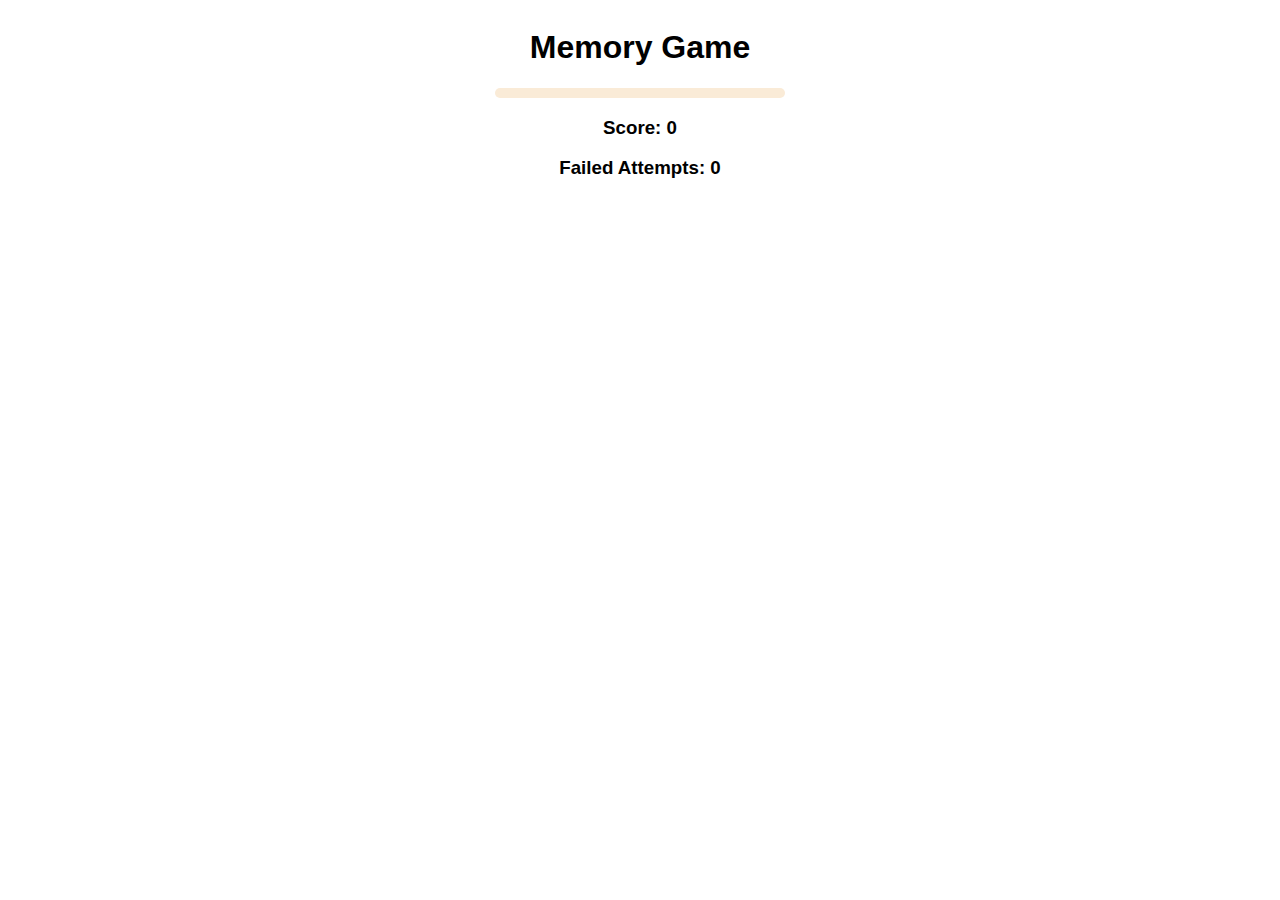
==== index.html @ ed918a9d "update finaly" ====
<!DOCTYPE html>
<html lang="en">
  <head>
    <meta charset="UTF-8" />
    <meta http-equiv="X-UA-Compatible" content="IE=edge" />
    <meta name="viewport" content="width=device-width, initial-scale=1.0" />
    <title>Memory Game</title>
    <link rel="stylesheet" href="style.css" />
  </head>
  <body>
    <div class="game" id="popup-1">
      <h1>Memory Game</h1>
      <div class="overlay"></div>
      <div class="popup-content-start">
        <h1>Welcome</h1>
        <label for="level-select" class="label-select"
          >Choose your level:</label
        >
        <select class="select_level" name="level" id="level-select">
          <option value="easy">6 img</option>
          <option value="medium">12 img</option>
          <option value="hard">16 img</option>
          <option value="extra-hard">20 img</option>
        </select>
        <button class="start">Let's go</button>
      </div>
      <div class="popup-content-finish">
        <h1>Finish</h1>
        <p class="status">Not so bed</p>
        <p class="score">Score: <span id="score-popup">0</span></p>
        <div class="buttons">
          <button class="new-game">New Game</button>
          <button class="exit">Exit</button>
        </div>
      </div>
      <div class="image-container">
        <!-- <div class="image-box">
          <img class="hidden-image" src="./img/bunny.jpg" alt="bunny" />
        </div>
        <div class="image-box">
          <img class="hidden-image" src="./img/bunny.jpg" alt="bunny" />
        </div>
        <div class="image-box">
          <img class="hidden-image" src="./img/horse.jpg" alt="horse" />
        </div>
        <div class="image-box">
          <img class="hidden-image" src="./img/horse.jpg" alt="horse" />
        </div>
        <div class="image-box">
          <img class="hidden-image" src="./img/tiger.jpg" alt="tiger" />
        </div>
        <div class="image-box">
          <img class="hidden-image" src="./img/tiger.jpg" alt="tiger" />
        </div>
        <div class="image-box">
          <img class="hidden-image" src="./img/cat.jpg" alt="bunny" />
        </div>
        <div class="image-box">
          <img class="hidden-image" src="./img/cat.jpg" alt="bunny" />
        </div>
        <div class="image-box">
          <img class="hidden-image" src="./img/dog.jpg" alt="horse" />
        </div>
        <div class="image-box">
          <img class="hidden-image" src="./img/dog.jpg" alt="horse" />
        </div>
        <div class="image-box">
          <img class="hidden-image" src="./img/snake.jpg" alt="tiger" />
        </div>
        <div class="image-box">
          <img class="hidden-image" src="./img/snake.jpg" alt="tiger" />
        </div> -->
      </div>
      <div class="results">
        <h3>Score: <span id="score">0</span></h3>
        <h3>Failed Attempts: <span id="failed_attempts">0</span></h3>
      </div>
    </div>
    <script src="script.js"></script>
  </body>
</html>
---- style.css ----
body {
  font-family: "Roboto", sans-serif;
  text-align: center;
  display: flex;
  justify-content: center;
}
.game {
}
.image-container {
  display: grid;
  background-color: antiquewhite;
  width: 470px;
  grid-gap: 10px;
  padding: 10px;
  border-radius: 15px;
  grid-template-columns: repeat(3, 1fr);
}
.image-container.hard {
  grid-template-columns: repeat(4, 1fr);
  width: 630px;
}
.image-container.extra-hard {
  grid-template-columns: repeat(5, 1fr);
  width: 790px;
}
.image-box {
  width: 150px;
  height: 150px;
  background-color: rgb(241, 148, 7);
  cursor: pointer;
  border-radius: 5px;
}

.image-revealed {
  width: 150px;
  height: 150px;
  position: relative;
  z-index: 0;
}

.hidden-image {
  opacity: 0;
  background-color: aqua;
  border: 1px solid black;
  width: 150px;
  height: 150px;
  position: relative;
  z-index: 1;
}
.overlay {
  position: fixed;
  top: 0px;
  left: 0px;
  width: 100vw;
  height: 100vh;
  background: rgba(0, 0, 0, 0.7);
  z-index: 1;
  display: none;
}

.popup-content-finish {
  position: absolute;
  top: 50%;
  left: 50%;
  transform: translate(-50%, -50%) scale(0);
  background: #fff;
  width: 350px;
  height: 220px;
  z-index: 2;
  text-align: center;
  padding: 25px;
  box-sizing: border-box;
  border-radius: 20px;
  background-color: antiquewhite;
}

.popup-content-finish h1 {
  margin: 3px;
}
.status {
  margin: 20px 0px;
  font-size: 20px;
}

.long-status {
  margin: 10px 0px;
}

.buttons {
  display: flex;
  justify-content: space-between;
  margin: 15px 0px 0px;
}
.buttons button {
  padding: 7px 14px;
  border: none;
  outline: none;
  font-size: 15px;
  border-radius: 15px;
  cursor: pointer;
  background-color: rgb(241, 148, 7);
}

.overlay.active {
  display: block;
}

.popup-content-finish.active {
  transition: all 300ms ease-in-out;
  transform: translate(-50%, -50%) scale(1);
}

/* popup start */
.popup-content-start {
  position: absolute;
  top: 50%;
  left: 50%;
  transform: translate(-50%, -50%) scale(0);
  background: #fff;
  width: 350px;
  height: 220px;
  z-index: 2;
  text-align: center;
  padding: 20px;
  box-sizing: border-box;
  border-radius: 20px;
  background-color: antiquewhite;
  display: flex;
  flex-direction: column;
  align-items: center;
}

.popup-content-start h1 {
  margin: 15px 0px 15px 0px;
}

.select_level {
  width: 80px;
  height: 25px;
  text-align: center;
  border: 1.5px solid black;
  border-radius: 5px;
  margin: 5px 0px;
}
.start {
  margin: 15px 0px;
  padding: 7px 20px;
  border: none;
  outline: none;
  font-size: 15px;
  border-radius: 15px;
  cursor: pointer;
  background-color: rgb(241, 148, 7);
}
.popup-content-start.active {
  transition: all 300ms ease-in-out;
  transform: translate(-50%, -50%) scale(1);
}

@media (min-width: 390px) {
  .image-container {
    display: grid;
    background-color: antiquewhite;
    width: 280px;
    grid-gap: 5px;
    padding: 5px;
    border-radius: 8px;
    grid-template-columns: repeat(3, 1fr);
  }
  .image-container.hard {
    grid-template-columns: repeat(4, 1fr);
    width: 380px;
  }
  .image-container.extra-hard {
    grid-template-columns: repeat(4, 1fr);
    width: 380px;
  }
  .image-box {
    width: 90px;
    height: 90px;
    background-color: rgb(241, 148, 7);
    cursor: pointer;
    border-radius: 5px;
  }

  .image-revealed {
    width: 90px;
    height: 90px;
    position: relative;
    z-index: 0;
    border-radius: 5px;
  }

  .hidden-image {
    opacity: 0;
    background-color: aqua;
    border: 1px solid black;
    width: 90px;
    height: 90px;
    position: relative;
    z-index: 1;
  }
}
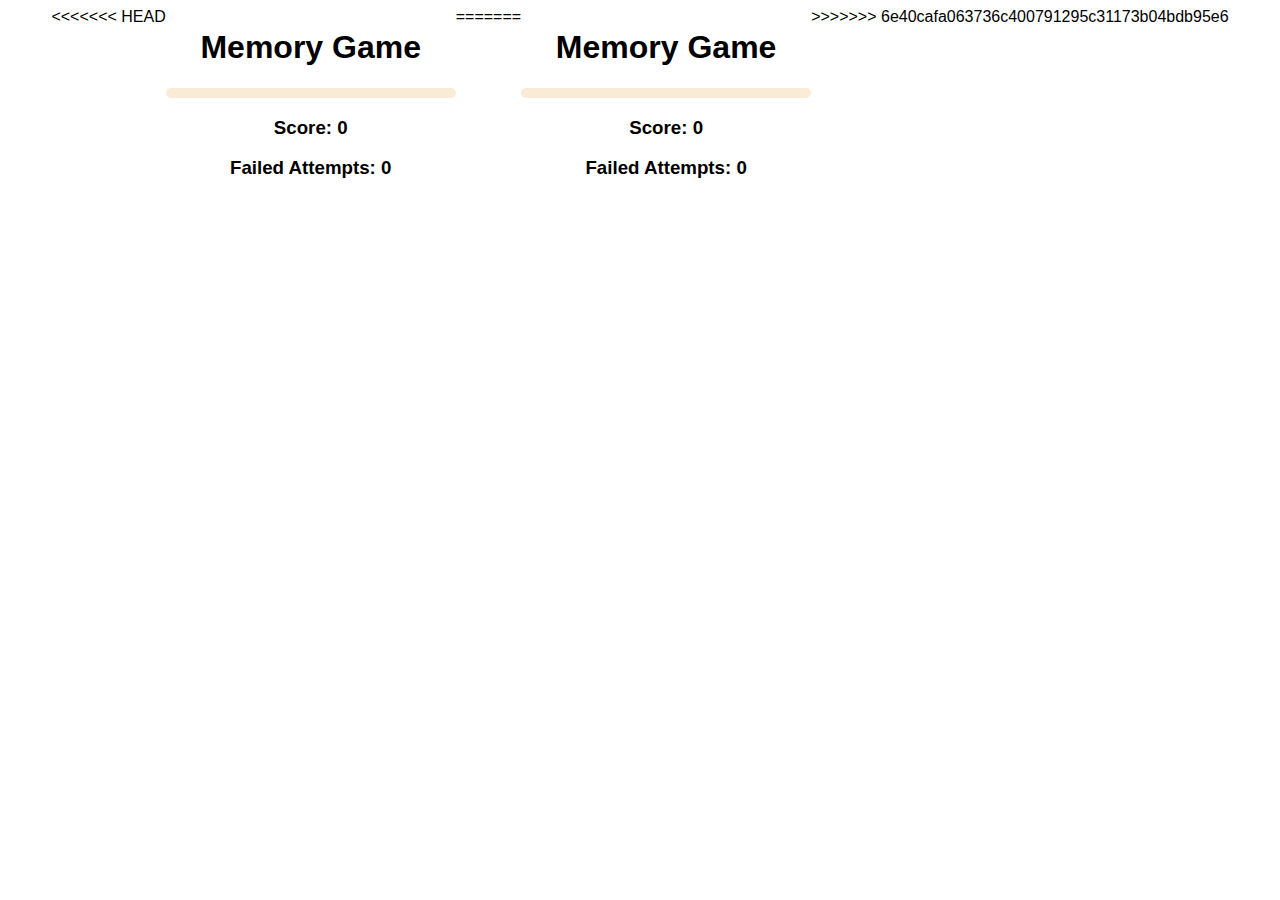
==== commit d3520419: "Merge branch 'main' of https://github.com/VovaRotterdam/Memory_game" ====
--- a/index.html
+++ b/index.html
@@ -1,3 +1,4 @@
+<<<<<<< HEAD
 <!DOCTYPE html>
 <html lang="en">
   <head>
@@ -79,3 +80,86 @@
     <script src="script.js"></script>
   </body>
 </html>
+=======
+<!DOCTYPE html>
+<html lang="en">
+  <head>
+    <meta charset="UTF-8" />
+    <meta http-equiv="X-UA-Compatible" content="IE=edge" />
+    <meta name="viewport" content="width=device-width, initial-scale=1.0" />
+    <title>Memory Game</title>
+    <link rel="stylesheet" href="style.css" />
+  </head>
+  <body>
+    <div class="game" id="popup-1">
+      <h1>Memory Game</h1>
+      <div class="overlay"></div>
+      <div class="popup-content-start">
+        <h1>Welcome</h1>
+        <label for="level-select" class="label-select"
+          >Choose your level:</label
+        >
+        <select class="select_level" name="level" id="level-select">
+          <option value="easy">6 img</option>
+          <option value="medium">12 img</option>
+          <option value="hard">16 img</option>
+          <option value="extra-hard">20 img</option>
+        </select>
+        <button class="start">Start</button>
+      </div>
+      <div class="popup-content-finish">
+        <h1>Finish</h1>
+        <p class="status">Not so bed</p>
+        <p class="score">Score: <span id="score-popup">0</span></p>
+        <div class="buttons">
+          <button class="new-game">New Game</button>
+          <button class="exit">Exit</button>
+        </div>
+      </div>
+      <div class="image-container">
+        <!-- <div class="image-box">
+          <img class="hidden-image" src="./img/bunny.jpg" alt="bunny" />
+        </div>
+        <div class="image-box">
+          <img class="hidden-image" src="./img/bunny.jpg" alt="bunny" />
+        </div>
+        <div class="image-box">
+          <img class="hidden-image" src="./img/horse.jpg" alt="horse" />
+        </div>
+        <div class="image-box">
+          <img class="hidden-image" src="./img/horse.jpg" alt="horse" />
+        </div>
+        <div class="image-box">
+          <img class="hidden-image" src="./img/tiger.jpg" alt="tiger" />
+        </div>
+        <div class="image-box">
+          <img class="hidden-image" src="./img/tiger.jpg" alt="tiger" />
+        </div>
+        <div class="image-box">
+          <img class="hidden-image" src="./img/cat.jpg" alt="bunny" />
+        </div>
+        <div class="image-box">
+          <img class="hidden-image" src="./img/cat.jpg" alt="bunny" />
+        </div>
+        <div class="image-box">
+          <img class="hidden-image" src="./img/dog.jpg" alt="horse" />
+        </div>
+        <div class="image-box">
+          <img class="hidden-image" src="./img/dog.jpg" alt="horse" />
+        </div>
+        <div class="image-box">
+          <img class="hidden-image" src="./img/snake.jpg" alt="tiger" />
+        </div>
+        <div class="image-box">
+          <img class="hidden-image" src="./img/snake.jpg" alt="tiger" />
+        </div> -->
+      </div>
+      <div class="results">
+        <h3>Score: <span id="score">0</span></h3>
+        <h3>Failed Attempts: <span id="failed_attempts">0</span></h3>
+      </div>
+    </div>
+    <script src="script.js"></script>
+  </body>
+</html>
+>>>>>>> 6e40cafa063736c400791295c31173b04bdb95e6
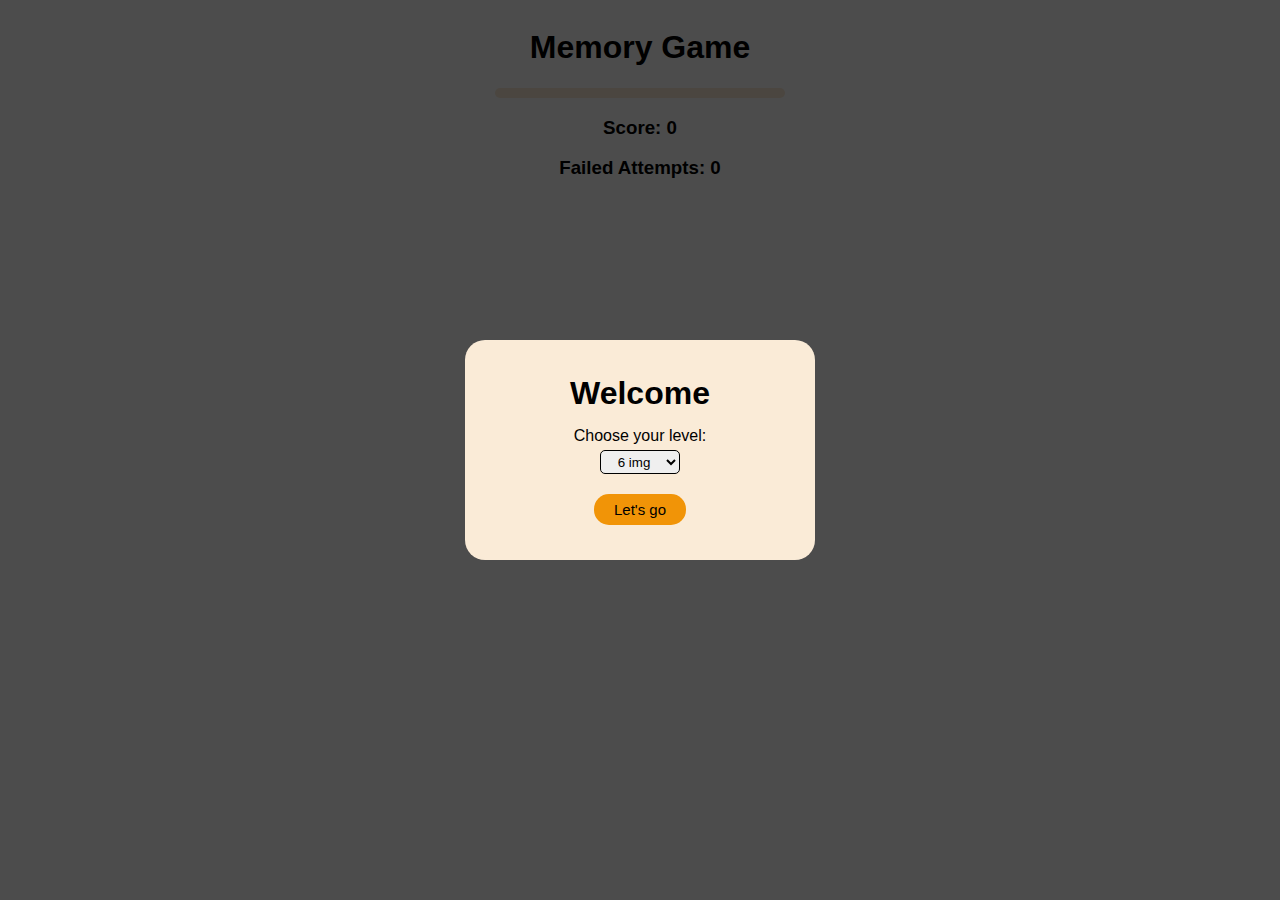
==== commit 269b3b19: "Removed double files" ====
--- a/index.html
+++ b/index.html
@@ -1,4 +1,3 @@
-<<<<<<< HEAD
 <!DOCTYPE html>
 <html lang="en">
   <head>
@@ -80,86 +79,3 @@
     <script src="script.js"></script>
   </body>
 </html>
-=======
-<!DOCTYPE html>
-<html lang="en">
-  <head>
-    <meta charset="UTF-8" />
-    <meta http-equiv="X-UA-Compatible" content="IE=edge" />
-    <meta name="viewport" content="width=device-width, initial-scale=1.0" />
-    <title>Memory Game</title>
-    <link rel="stylesheet" href="style.css" />
-  </head>
-  <body>
-    <div class="game" id="popup-1">
-      <h1>Memory Game</h1>
-      <div class="overlay"></div>
-      <div class="popup-content-start">
-        <h1>Welcome</h1>
-        <label for="level-select" class="label-select"
-          >Choose your level:</label
-        >
-        <select class="select_level" name="level" id="level-select">
-          <option value="easy">6 img</option>
-          <option value="medium">12 img</option>
-          <option value="hard">16 img</option>
-          <option value="extra-hard">20 img</option>
-        </select>
-        <button class="start">Start</button>
-      </div>
-      <div class="popup-content-finish">
-        <h1>Finish</h1>
-        <p class="status">Not so bed</p>
-        <p class="score">Score: <span id="score-popup">0</span></p>
-        <div class="buttons">
-          <button class="new-game">New Game</button>
-          <button class="exit">Exit</button>
-        </div>
-      </div>
-      <div class="image-container">
-        <!-- <div class="image-box">
-          <img class="hidden-image" src="./img/bunny.jpg" alt="bunny" />
-        </div>
-        <div class="image-box">
-          <img class="hidden-image" src="./img/bunny.jpg" alt="bunny" />
-        </div>
-        <div class="image-box">
-          <img class="hidden-image" src="./img/horse.jpg" alt="horse" />
-        </div>
-        <div class="image-box">
-          <img class="hidden-image" src="./img/horse.jpg" alt="horse" />
-        </div>
-        <div class="image-box">
-          <img class="hidden-image" src="./img/tiger.jpg" alt="tiger" />
-        </div>
-        <div class="image-box">
-          <img class="hidden-image" src="./img/tiger.jpg" alt="tiger" />
-        </div>
-        <div class="image-box">
-          <img class="hidden-image" src="./img/cat.jpg" alt="bunny" />
-        </div>
-        <div class="image-box">
-          <img class="hidden-image" src="./img/cat.jpg" alt="bunny" />
-        </div>
-        <div class="image-box">
-          <img class="hidden-image" src="./img/dog.jpg" alt="horse" />
-        </div>
-        <div class="image-box">
-          <img class="hidden-image" src="./img/dog.jpg" alt="horse" />
-        </div>
-        <div class="image-box">
-          <img class="hidden-image" src="./img/snake.jpg" alt="tiger" />
-        </div>
-        <div class="image-box">
-          <img class="hidden-image" src="./img/snake.jpg" alt="tiger" />
-        </div> -->
-      </div>
-      <div class="results">
-        <h3>Score: <span id="score">0</span></h3>
-        <h3>Failed Attempts: <span id="failed_attempts">0</span></h3>
-      </div>
-    </div>
-    <script src="script.js"></script>
-  </body>
-</html>
->>>>>>> 6e40cafa063736c400791295c31173b04bdb95e6
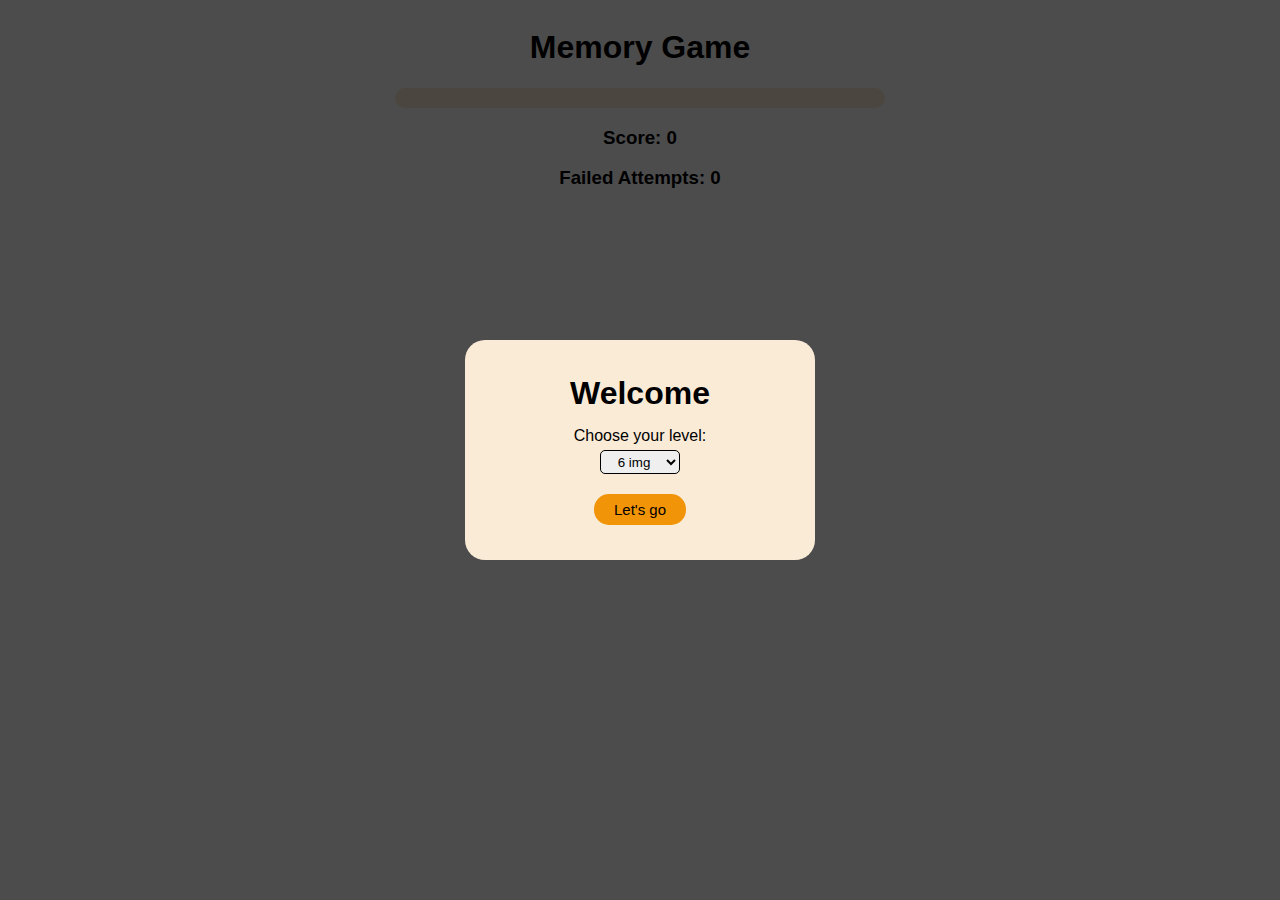
==== commit ad79c5a0: "'changed meta for device'" ====
--- a/index.html
+++ b/index.html
@@ -3,7 +3,11 @@
   <head>
     <meta charset="UTF-8" />
     <meta http-equiv="X-UA-Compatible" content="IE=edge" />
-    <meta name="viewport" content="width=device-width, initial-scale=1.0" />
+    <meta
+      name="viewport"
+      content="width=device-width, initial-scale=1.0, maximum-scale=1.0, user-scalable=no"
+    />
+
     <title>Memory Game</title>
     <link rel="stylesheet" href="style.css" />
   </head>
--- a/style.css
+++ b/style.css
@@ -157,7 +157,7 @@
   transform: translate(-50%, -50%) scale(1);
 }
 
-@media (min-width: 390px) {
+@media (max-width: 390px) {
   .image-container {
     display: grid;
     background-color: antiquewhite;
@@ -194,10 +194,28 @@
   .hidden-image {
     opacity: 0;
     background-color: aqua;
-    border: 1px solid black;
     width: 90px;
     height: 90px;
     position: relative;
     z-index: 1;
-  }
-}
+    border-radius: 5px;
+  }
+  .popup-content-start {
+    position: absolute;
+    top: 50%;
+    left: 50%;
+    transform: translate(-50%, -50%) scale(0);
+    background: #fff;
+    width: 350px;
+    height: 220px;
+    z-index: 2;
+    text-align: center;
+    padding: 20px;
+    box-sizing: border-box;
+    border-radius: 20px;
+    background-color: antiquewhite;
+    display: flex;
+    flex-direction: column;
+    align-items: center;
+  }
+}
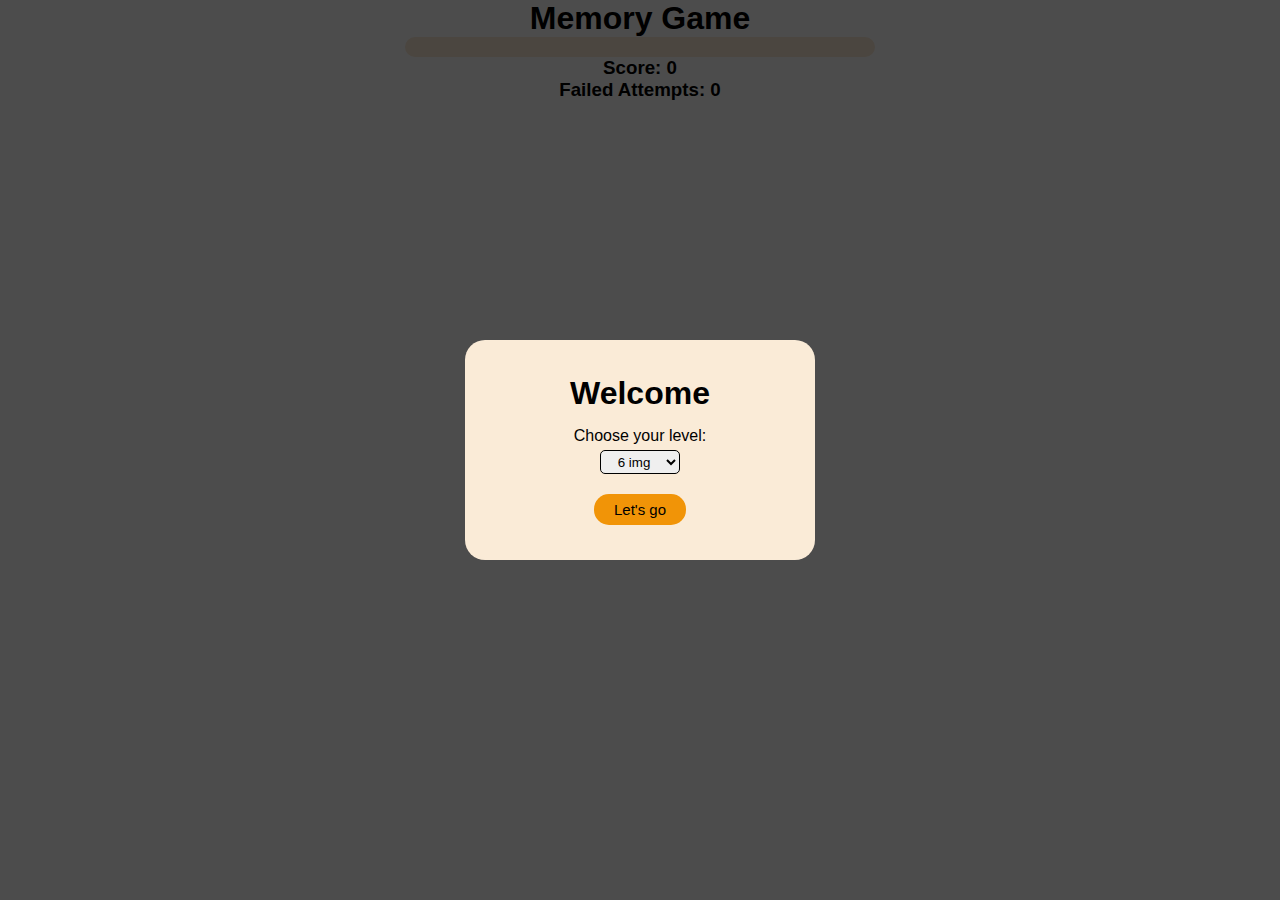
==== commit 6973da39: "'changed meta and media screen'" ====
--- a/index.html
+++ b/index.html
@@ -5,7 +5,7 @@
     <meta http-equiv="X-UA-Compatible" content="IE=edge" />
     <meta
       name="viewport"
-      content="width=device-width, initial-scale=1.0, maximum-scale=1.0, user-scalable=no"
+      content="width=device-width, initial-scale=1.0, maximum-scale=1.0"
     />
 
     <title>Memory Game</title>
--- a/style.css
+++ b/style.css
@@ -1,3 +1,8 @@
+* {
+  margin: 0;
+  padding: 0;
+  box-sizing: border-box;
+}
 body {
   font-family: "Roboto", sans-serif;
   text-align: center;
@@ -157,48 +162,49 @@
   transform: translate(-50%, -50%) scale(1);
 }
 
-@media (max-width: 390px) {
+@media screen and (max-width: 390px) {
   .image-container {
     display: grid;
     background-color: antiquewhite;
-    width: 280px;
-    grid-gap: 5px;
-    padding: 5px;
-    border-radius: 8px;
+    width: 70vw;
+    grid-gap: 1vh;
+    /* grid-column-gap: 1vh; */
+    padding: 1vh 1vh;
+    border-radius: 1vh;
     grid-template-columns: repeat(3, 1fr);
   }
   .image-container.hard {
     grid-template-columns: repeat(4, 1fr);
-    width: 380px;
+    width: 95vw;
   }
   .image-container.extra-hard {
     grid-template-columns: repeat(4, 1fr);
-    width: 380px;
+    width: 95vw;
   }
   .image-box {
-    width: 90px;
-    height: 90px;
+    width: 22vw;
+    height: 22vw;
     background-color: rgb(241, 148, 7);
     cursor: pointer;
-    border-radius: 5px;
+    border-radius: 1vh;
   }
 
   .image-revealed {
-    width: 90px;
-    height: 90px;
+    width: 22vw;
+    height: 22vw;
     position: relative;
     z-index: 0;
-    border-radius: 5px;
+    border-radius: 1vh;
   }
 
   .hidden-image {
     opacity: 0;
     background-color: aqua;
-    width: 90px;
-    height: 90px;
+    width: 22vw;
+    height: 22vw;
     position: relative;
     z-index: 1;
-    border-radius: 5px;
+    border-radius: 1vh;
   }
   .popup-content-start {
     position: absolute;
@@ -206,13 +212,13 @@
     left: 50%;
     transform: translate(-50%, -50%) scale(0);
     background: #fff;
-    width: 350px;
-    height: 220px;
+    width: 90vw;
+    height: 30vh;
     z-index: 2;
     text-align: center;
-    padding: 20px;
+    padding: 5vh;
     box-sizing: border-box;
-    border-radius: 20px;
+    border-radius: 2vh;
     background-color: antiquewhite;
     display: flex;
     flex-direction: column;
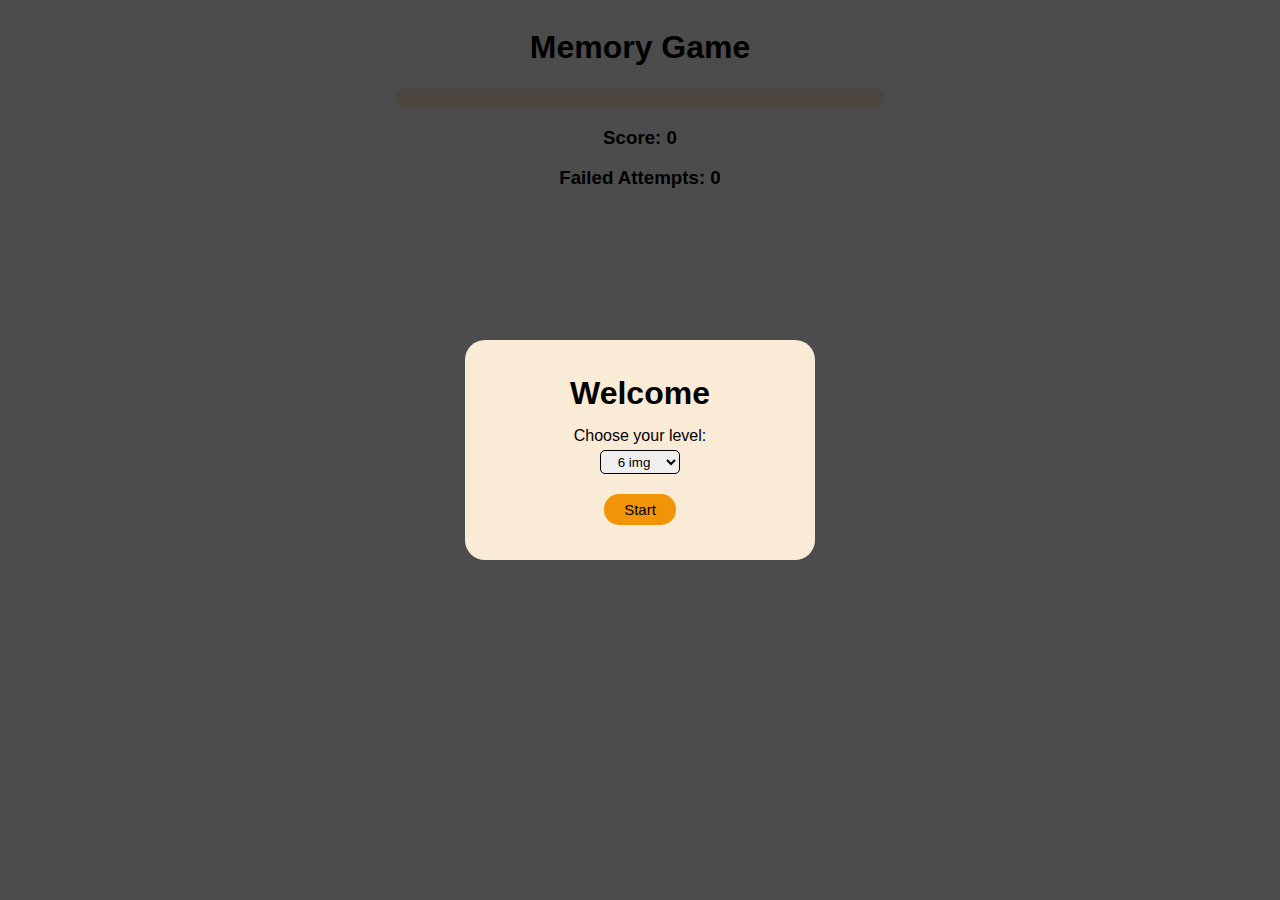
==== commit 8e7c755c: "'position absolute removed'" ====
--- a/index.html
+++ b/index.html
@@ -5,7 +5,7 @@
     <meta http-equiv="X-UA-Compatible" content="IE=edge" />
     <meta
       name="viewport"
-      content="width=device-width, initial-scale=1.0, maximum-scale=1.0"
+      content="width=device-width, initial-scale=1.0, maximum-scale=1.0, user-scalable=no"
     />
 
     <title>Memory Game</title>
@@ -26,7 +26,7 @@
           <option value="hard">16 img</option>
           <option value="extra-hard">20 img</option>
         </select>
-        <button class="start">Let's go</button>
+        <button class="start">Start</button>
       </div>
       <div class="popup-content-finish">
         <h1>Finish</h1>
@@ -37,44 +37,7 @@
           <button class="exit">Exit</button>
         </div>
       </div>
-      <div class="image-container">
-        <!-- <div class="image-box">
-          <img class="hidden-image" src="./img/bunny.jpg" alt="bunny" />
-        </div>
-        <div class="image-box">
-          <img class="hidden-image" src="./img/bunny.jpg" alt="bunny" />
-        </div>
-        <div class="image-box">
-          <img class="hidden-image" src="./img/horse.jpg" alt="horse" />
-        </div>
-        <div class="image-box">
-          <img class="hidden-image" src="./img/horse.jpg" alt="horse" />
-        </div>
-        <div class="image-box">
-          <img class="hidden-image" src="./img/tiger.jpg" alt="tiger" />
-        </div>
-        <div class="image-box">
-          <img class="hidden-image" src="./img/tiger.jpg" alt="tiger" />
-        </div>
-        <div class="image-box">
-          <img class="hidden-image" src="./img/cat.jpg" alt="bunny" />
-        </div>
-        <div class="image-box">
-          <img class="hidden-image" src="./img/cat.jpg" alt="bunny" />
-        </div>
-        <div class="image-box">
-          <img class="hidden-image" src="./img/dog.jpg" alt="horse" />
-        </div>
-        <div class="image-box">
-          <img class="hidden-image" src="./img/dog.jpg" alt="horse" />
-        </div>
-        <div class="image-box">
-          <img class="hidden-image" src="./img/snake.jpg" alt="tiger" />
-        </div>
-        <div class="image-box">
-          <img class="hidden-image" src="./img/snake.jpg" alt="tiger" />
-        </div> -->
-      </div>
+      <div class="image-container"></div>
       <div class="results">
         <h3>Score: <span id="score">0</span></h3>
         <h3>Failed Attempts: <span id="failed_attempts">0</span></h3>
--- a/style.css
+++ b/style.css
@@ -1,8 +1,3 @@
-* {
-  margin: 0;
-  padding: 0;
-  box-sizing: border-box;
-}
 body {
   font-family: "Roboto", sans-serif;
   text-align: center;
@@ -64,7 +59,7 @@
 }
 
 .popup-content-finish {
-  position: absolute;
+  position: fixed;
   top: 50%;
   left: 50%;
   transform: translate(-50%, -50%) scale(0);
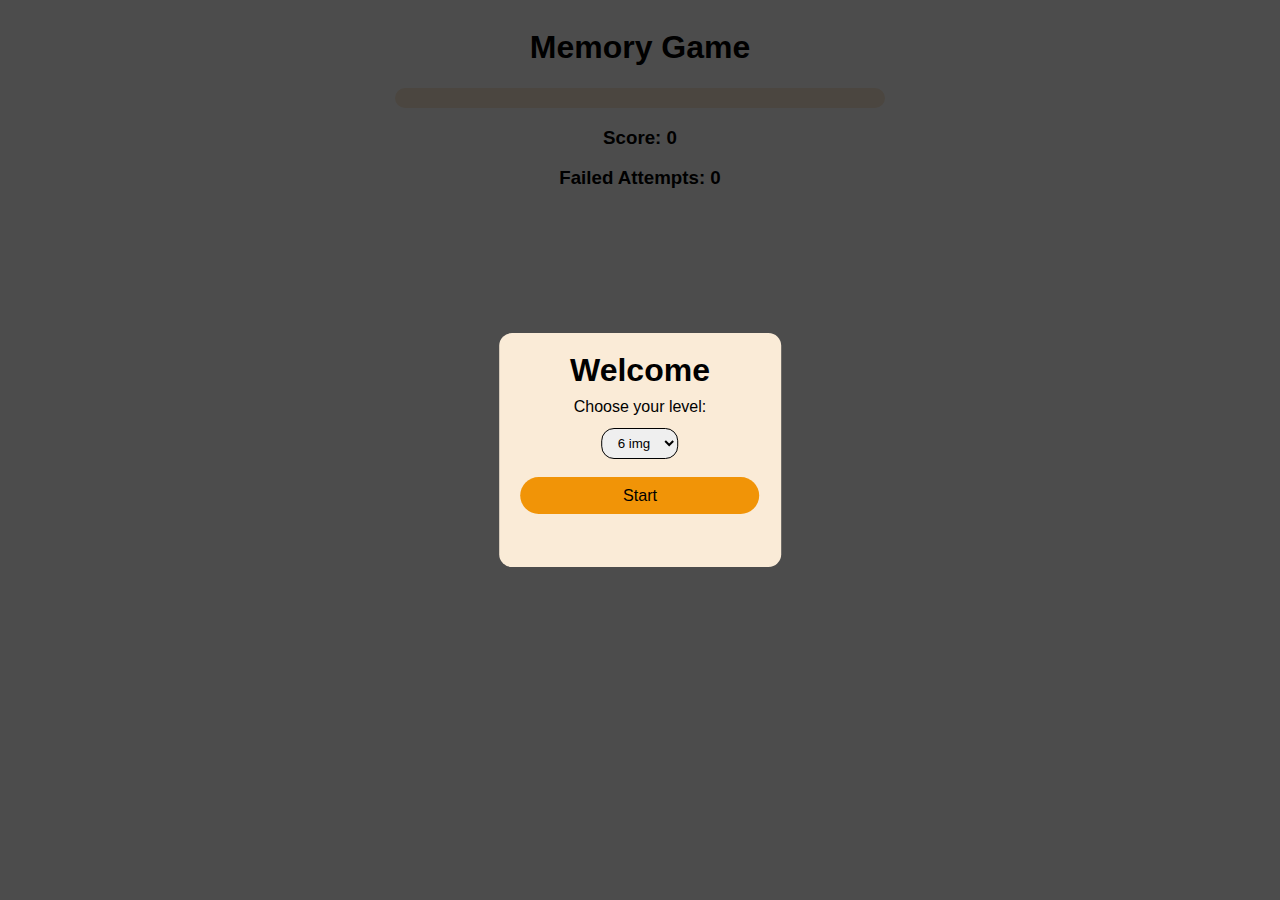
==== commit 4e2af737: "done" ====
--- a/index.html
+++ b/index.html
@@ -2,7 +2,7 @@
 <html lang="en">
   <head>
     <meta charset="UTF-8" />
-    <meta http-equiv="X-UA-Compatible" content="IE=edge" />
+    <!-- <meta http-equiv="X-UA-Compatible" content="IE=edge" /> -->
     <meta
       name="viewport"
       content="width=device-width, initial-scale=1.0, maximum-scale=1.0, user-scalable=no"
--- a/style.css
+++ b/style.css
@@ -49,8 +49,8 @@
 }
 .overlay {
   position: fixed;
-  top: 0px;
-  left: 0px;
+  top: 0vh;
+  left: 0vw;
   width: 100vw;
   height: 100vh;
   background: rgba(0, 0, 0, 0.7);
@@ -64,39 +64,40 @@
   left: 50%;
   transform: translate(-50%, -50%) scale(0);
   background: #fff;
-  width: 350px;
-  height: 220px;
+  width: 22vw;
+  height: 26vh;
+  /* height: min(38vh, 220px); */
   z-index: 2;
   text-align: center;
-  padding: 25px;
+  padding: 1.5vw;
   box-sizing: border-box;
-  border-radius: 20px;
+  border-radius: 1vw;
   background-color: antiquewhite;
 }
 
 .popup-content-finish h1 {
-  margin: 3px;
+  margin: 0 auto;
 }
 .status {
-  margin: 20px 0px;
-  font-size: 20px;
+  margin: 1.5vh 0vw;
+  font-size: 2.5vh;
 }
 
 .long-status {
-  margin: 10px 0px;
+  margin: 0.7vh 0vw;
 }
 
 .buttons {
   display: flex;
   justify-content: space-between;
-  margin: 15px 0px 0px;
+  margin-top: 2.5vh;
 }
 .buttons button {
-  padding: 7px 14px;
+  padding: 1vh 1.1vw;
   border: none;
   outline: none;
-  font-size: 15px;
-  border-radius: 15px;
+  font-size: 1.8vh;
+  border-radius: 1.9vh;
   cursor: pointer;
   background-color: rgb(241, 148, 7);
 }
@@ -112,18 +113,18 @@
 
 /* popup start */
 .popup-content-start {
-  position: absolute;
+  position: fixed;
   top: 50%;
   left: 50%;
   transform: translate(-50%, -50%) scale(0);
   background: #fff;
-  width: 350px;
-  height: 220px;
+  width: 22vw;
+  height: 26vh;
   z-index: 2;
   text-align: center;
-  padding: 20px;
+  padding: 1.5vw;
   box-sizing: border-box;
-  border-radius: 20px;
+  border-radius: 1vw;
   background-color: antiquewhite;
   display: flex;
   flex-direction: column;
@@ -131,24 +132,25 @@
 }
 
 .popup-content-start h1 {
-  margin: 15px 0px 15px 0px;
+  margin-top: 0vh;
+  margin-bottom: 1vh;
 }
 
 .select_level {
-  width: 80px;
-  height: 25px;
-  text-align: center;
-  border: 1.5px solid black;
-  border-radius: 5px;
-  margin: 5px 0px;
+  width: 6vw;
+  height: 3.5vh;
+  text-align: center;
+  border: 0.1vw solid black;
+  border-radius: 1vw;
+  margin-top: 1.3vh;
 }
 .start {
-  margin: 15px 0px;
-  padding: 7px 20px;
+  margin-top: 2vh;
+  padding: 1vh 8vw;
   border: none;
   outline: none;
-  font-size: 15px;
-  border-radius: 15px;
+  font-size: 1.8vh;
+  border-radius: 2vw;
   cursor: pointer;
   background-color: rgb(241, 148, 7);
 }
@@ -202,7 +204,7 @@
     border-radius: 1vh;
   }
   .popup-content-start {
-    position: absolute;
+    position: fixed;
     top: 50%;
     left: 50%;
     transform: translate(-50%, -50%) scale(0);
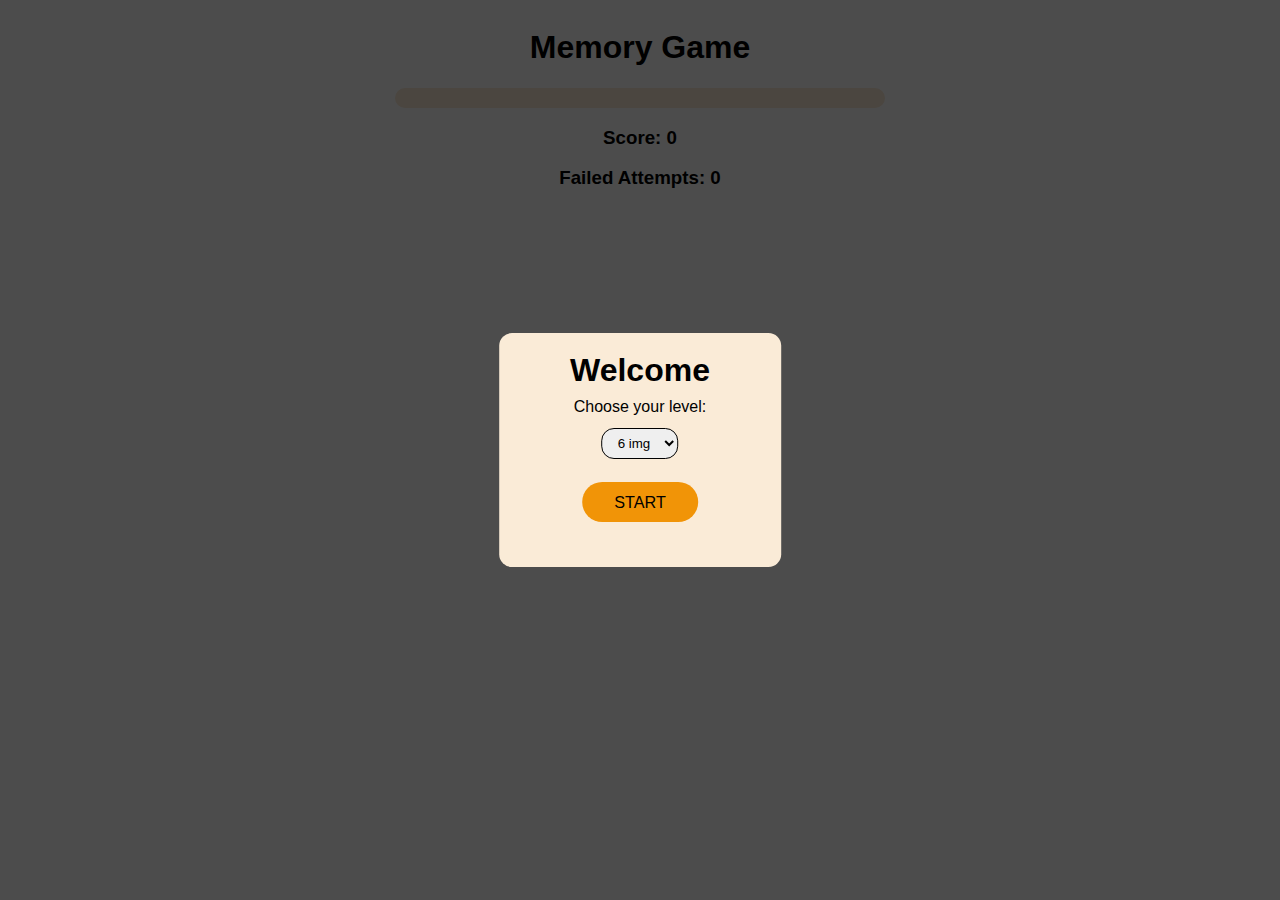
==== commit 69773f3c: "changed a lot" ====
--- a/index.html
+++ b/index.html
@@ -26,7 +26,7 @@
           <option value="hard">16 img</option>
           <option value="extra-hard">20 img</option>
         </select>
-        <button class="start">Start</button>
+        <button class="start">START</button>
       </div>
       <div class="popup-content-finish">
         <h1>Finish</h1>
--- a/style.css
+++ b/style.css
@@ -36,6 +36,7 @@
   height: 150px;
   position: relative;
   z-index: 0;
+  border-radius: 5px;
 }
 
 .hidden-image {
@@ -145,8 +146,8 @@
   margin-top: 1.3vh;
 }
 .start {
-  margin-top: 2vh;
-  padding: 1vh 8vw;
+  margin-top: 2.5vh;
+  padding: 1.2vh 2.5vw;
   border: none;
   outline: none;
   font-size: 1.8vh;
@@ -159,7 +160,7 @@
   transform: translate(-50%, -50%) scale(1);
 }
 
-@media screen and (max-width: 390px) {
+@media screen and (max-width: 413px) {
   .image-container {
     display: grid;
     background-color: antiquewhite;
@@ -205,11 +206,11 @@
   }
   .popup-content-start {
     position: fixed;
-    top: 50%;
+    top: 40%;
     left: 50%;
     transform: translate(-50%, -50%) scale(0);
     background: #fff;
-    width: 90vw;
+    width: 80vw;
     height: 30vh;
     z-index: 2;
     text-align: center;
@@ -221,4 +222,75 @@
     flex-direction: column;
     align-items: center;
   }
-}
+  .popup-content-start h1 {
+    margin-top: 0vh;
+    margin-bottom: 1vh;
+  }
+
+  .select_level {
+    padding: 1vh 1vw;
+    width: 25vw;
+    height: 5vh;
+    font-size: 1.7vh;
+    text-align: center;
+    border: 0.4vw solid rgb(241, 148, 7);
+    /* outline: none; */
+    border-radius: 6vw;
+    margin-top: 1.3vh;
+  }
+  .start {
+    margin-top: 3vh;
+    padding: 1.4vh 9vw;
+    border: none;
+    outline: none;
+    font-size: 2vh;
+    border-radius: 9vw;
+    cursor: pointer;
+    background-color: rgb(241, 148, 7);
+  }
+  .popup-content-finish {
+    position: fixed;
+    top: 40%;
+    left: 50%;
+    transform: translate(-50%, -50%) scale(0);
+    background: #fff;
+    width: 90vw;
+    height: 26vh;
+    /* height: min(38vh, 220px); */
+    z-index: 2;
+    text-align: center;
+    padding: 5vw;
+    box-sizing: border-box;
+    border-radius: 2vh;
+    background-color: antiquewhite;
+  }
+  .popup-content-finish h1 {
+    margin-top: 0.8vh;
+  }
+  .status {
+    margin: 1.5vh 0vw;
+    font-size: 2.5vh;
+  }
+
+  .long-status {
+    margin: 0.7vh 0vw;
+  }
+  .score {
+    font-size: 2.4vh;
+  }
+
+  .buttons {
+    display: flex;
+    justify-content: space-between;
+    margin-top: 2.5vh;
+  }
+  .buttons button {
+    padding: 1.2vh 5vw;
+    border: none;
+    outline: none;
+    font-size: 2vh;
+    border-radius: 2.5vh;
+    cursor: pointer;
+    background-color: rgb(241, 148, 7);
+  }
+}
